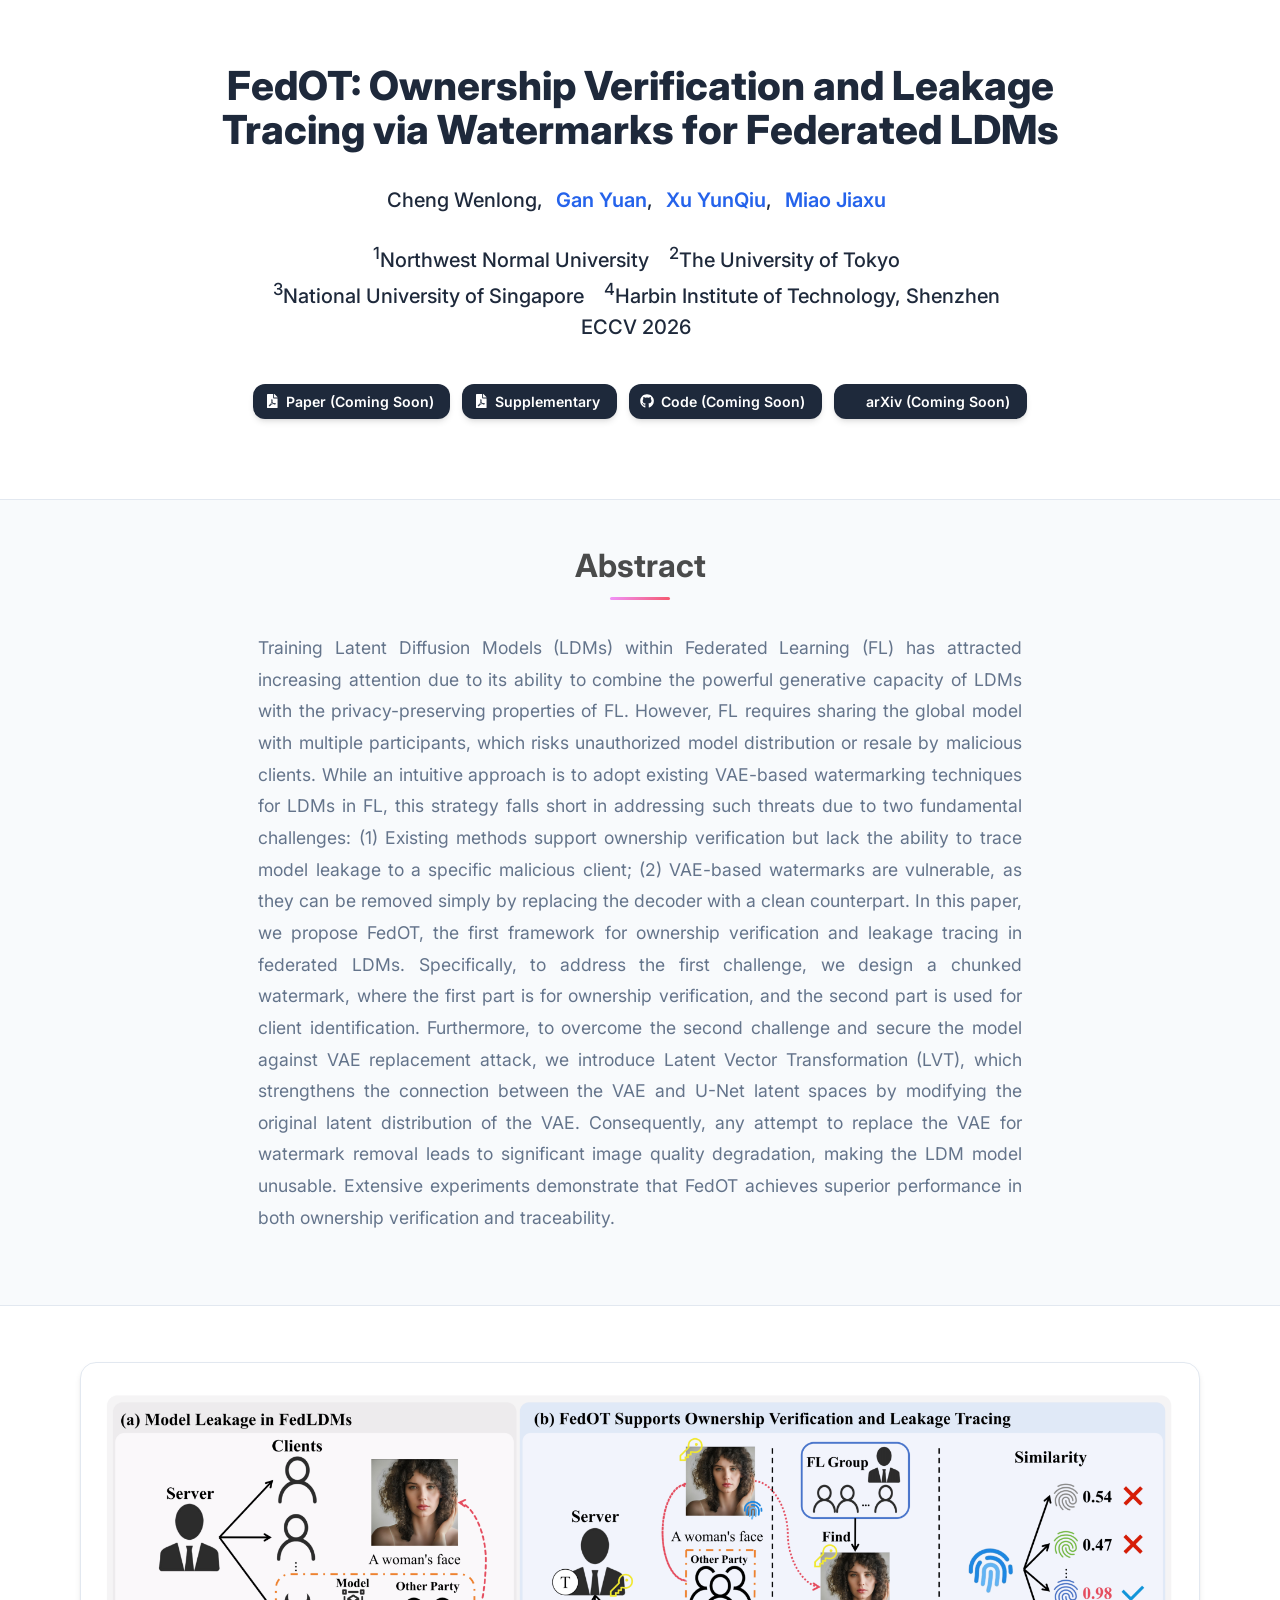
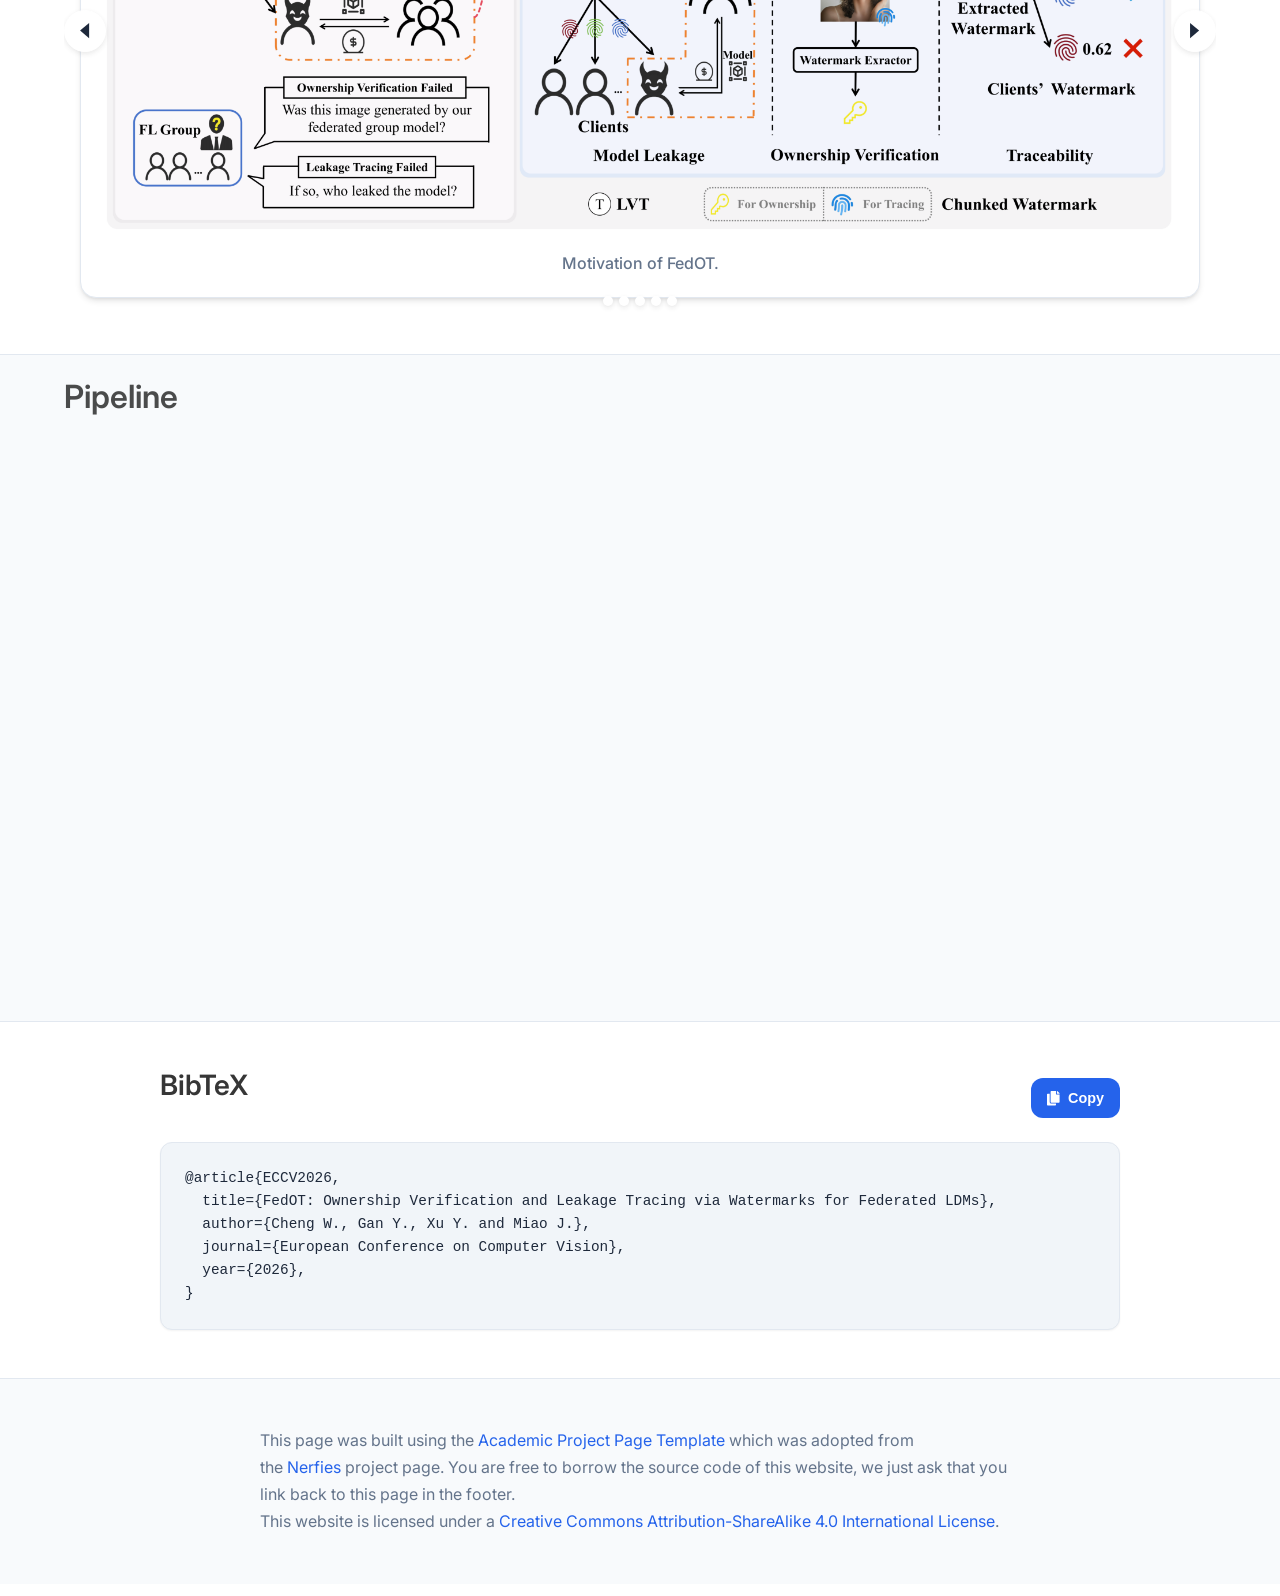
==== index.html @ 81926f3f "Initial commit: FedOT project page" ====
<!DOCTYPE html>
<html lang="en">
<head>
  <meta charset="utf-8">
  <meta name="viewport" content="width=device-width, initial-scale=1">
  
  <!-- Primary Meta Tags -->
  <!-- TODO: Replace with your paper title and author names -->
  <meta name="title" content="PAPER_TITLE - AUTHOR_NAMES">
  <!-- TODO: Write a compelling 150-160 character description of your research -->
  <meta name="description" content="BRIEF_DESCRIPTION_OF_YOUR_RESEARCH_CONTRIBUTION_AND_FINDINGS">
  <!-- TODO: Add 5-10 relevant keywords for your research area -->
  <meta name="keywords" content="KEYWORD1, KEYWORD2, KEYWORD3, machine learning, computer vision, AI">
  <!-- TODO: List all authors -->
  <meta name="author" content="FIRST_AUTHOR_NAME, SECOND_AUTHOR_NAME">
  <meta name="robots" content="index, follow">
  <meta name="language" content="English">
  
  <!-- Open Graph / Facebook -->
  <meta property="og:type" content="article">
  <!-- TODO: Replace with your institution or lab name -->
  <meta property="og:site_name" content="INSTITUTION_OR_LAB_NAME">
  <!-- TODO: Same as paper title above -->
  <meta property="og:title" content="PAPER_TITLE">
  <!-- TODO: Same as description above -->
  <meta property="og:description" content="BRIEF_DESCRIPTION_OF_YOUR_RESEARCH_CONTRIBUTION_AND_FINDINGS">
  <!-- TODO: Replace with your actual website URL -->
  <meta property="og:url" content="https://YOUR_DOMAIN.com/YOUR_PROJECT_PAGE">
  <!-- TODO: Create a 1200x630px preview image and update path -->
  <meta property="og:image" content="https://YOUR_DOMAIN.com/static/images/social_preview.png">
  <meta property="og:image:width" content="1200">
  <meta property="og:image:height" content="630">
  <meta property="og:image:alt" content="PAPER_TITLE - Research Preview">
  <meta property="article:published_time" content="2024-01-01T00:00:00.000Z">
  <meta property="article:author" content="FIRST_AUTHOR_NAME">
  <meta property="article:section" content="Research">
  <meta property="article:tag" content="KEYWORD1">
  <meta property="article:tag" content="KEYWORD2">

  <!-- Twitter -->
  <meta name="twitter:card" content="summary_large_image">
  <!-- TODO: Replace with your lab/institution Twitter handle -->
  <meta name="twitter:site" content="@YOUR_TWITTER_HANDLE">
  <!-- TODO: Replace with first author's Twitter handle -->
  <meta name="twitter:creator" content="@AUTHOR_TWITTER_HANDLE">
  <!-- TODO: Same as paper title above -->
  <meta name="twitter:title" content="PAPER_TITLE">
  <!-- TODO: Same as description above -->
  <meta name="twitter:description" content="BRIEF_DESCRIPTION_OF_YOUR_RESEARCH_CONTRIBUTION_AND_FINDINGS">
  <!-- TODO: Same as social preview image above -->
  <meta name="twitter:image" content="https://YOUR_DOMAIN.com/static/images/social_preview.png">
  <meta name="twitter:image:alt" content="PAPER_TITLE - Research Preview">

  <!-- Academic/Research Specific -->
  <meta name="citation_title" content="PAPER_TITLE">
  <meta name="citation_author" content="FIRST_AUTHOR_LAST, FIRST_AUTHOR_FIRST">
  <meta name="citation_author" content="SECOND_AUTHOR_LAST, SECOND_AUTHOR_FIRST">
  <meta name="citation_publication_date" content="2024">
  <meta name="citation_conference_title" content="CONFERENCE_NAME">
  <meta name="citation_pdf_url" content="https://YOUR_DOMAIN.com/static/pdfs/paper.pdf">
  
  <!-- Additional SEO -->
  <meta name="theme-color" content="#2563eb">
  <meta name="msapplication-TileColor" content="#2563eb">
  <meta name="apple-mobile-web-app-capable" content="yes">
  <meta name="apple-mobile-web-app-status-bar-style" content="default">
  
  <!-- Preconnect for performance -->
  <link rel="preconnect" href="https://fonts.googleapis.com">
  <link rel="preconnect" href="https://fonts.gstatic.com" crossorigin>
  <link rel="preconnect" href="https://ajax.googleapis.com">
  <link rel="preconnect" href="https://documentcloud.adobe.com">
  <link rel="preconnect" href="https://cdn.jsdelivr.net">


  <!-- TODO: Replace with your paper title and authors -->
  <title>PAPER_TITLE - AUTHOR_NAMES | Academic Research</title>
  
  <!-- Favicon and App Icons -->
  <link rel="icon" type="image/x-icon" href="static/images/favicon.ico">
  <link rel="apple-touch-icon" href="static/images/favicon.ico">
  
  <!-- Critical CSS - Load synchronously -->
  <link rel="stylesheet" href="static/css/bulma.min.css">
  <link rel="stylesheet" href="static/css/index.css">
  
  <!-- Non-critical CSS - Load asynchronously -->
  <link rel="preload" href="static/css/bulma-carousel.min.css" as="style" onload="this.onload=null;this.rel='stylesheet'">
  <link rel="preload" href="static/css/bulma-slider.min.css" as="style" onload="this.onload=null;this.rel='stylesheet'">
  <link rel="preload" href="static/css/fontawesome.all.min.css" as="style" onload="this.onload=null;this.rel='stylesheet'">
  <link rel="preload" href="https://cdn.jsdelivr.net/gh/jpswalsh/academicons@1/css/academicons.min.css" as="style" onload="this.onload=null;this.rel='stylesheet'">
  
  <!-- Fallback for browsers that don't support preload -->
  <noscript>
    <link rel="stylesheet" href="static/css/bulma-carousel.min.css">
    <link rel="stylesheet" href="static/css/bulma-slider.min.css">
    <link rel="stylesheet" href="static/css/fontawesome.all.min.css">
    <link rel="stylesheet" href="https://cdn.jsdelivr.net/gh/jpswalsh/academicons@1/css/academicons.min.css">
  </noscript>
  
  <!-- Fonts - Optimized loading -->
  <link href="https://fonts.googleapis.com/css2?family=Inter:wght@400;500;600;700;800&display=swap" rel="stylesheet">
  
  <!-- Defer non-critical JavaScript -->
  <script defer src="https://ajax.googleapis.com/ajax/libs/jquery/3.5.1/jquery.min.js"></script>
  <script defer src="https://documentcloud.adobe.com/view-sdk/main.js"></script>
  <script defer src="static/js/fontawesome.all.min.js"></script>
  <script defer src="static/js/bulma-carousel.min.js"></script>
  <script defer src="static/js/bulma-slider.min.js"></script>
  <script defer src="static/js/index.js"></script>
  
  <!-- Structured Data for Academic Papers -->
  <script type="application/ld+json">
  {
    "@context": "https://schema.org",
    "@type": "ScholarlyArticle",
    "headline": "PAPER_TITLE",
    "description": "BRIEF_DESCRIPTION_OF_YOUR_RESEARCH_CONTRIBUTION_AND_FINDINGS",
    "author": [
      {
        "@type": "Person",
        "name": "FIRST_AUTHOR_NAME",
        "affiliation": {
          "@type": "Organization",
          "name": "INSTITUTION_NAME"
        }
      },
      {
        "@type": "Person",
        "name": "SECOND_AUTHOR_NAME",
        "affiliation": {
          "@type": "Organization",
          "name": "INSTITUTION_NAME"
        }
      }
    ],
    "datePublished": "2024-01-01",
    "publisher": {
      "@type": "Organization",
      "name": "CONFERENCE_OR_JOURNAL_NAME"
    },
    "url": "https://YOUR_DOMAIN.com/YOUR_PROJECT_PAGE",
    "image": "https://YOUR_DOMAIN.com/static/images/social_preview.png",
    "keywords": ["KEYWORD1", "KEYWORD2", "KEYWORD3", "machine learning", "computer vision"],
    "abstract": "FULL_ABSTRACT_TEXT_HERE",
    "citation": "BIBTEX_CITATION_HERE",
    "isAccessibleForFree": true,
    "license": "https://creativecommons.org/licenses/by/4.0/",
    "mainEntity": {
      "@type": "WebPage",
      "@id": "https://YOUR_DOMAIN.com/YOUR_PROJECT_PAGE"
    },
    "about": [
      {
        "@type": "Thing",
        "name": "RESEARCH_AREA_1"
      },
      {
        "@type": "Thing", 
        "name": "RESEARCH_AREA_2"
      }
    ]
  }
  </script>
  
  <!-- Website/Organization Structured Data -->
  <script type="application/ld+json">
  {
    "@context": "https://schema.org",
    "@type": "Organization",
    "name": "INSTITUTION_OR_LAB_NAME",
    "url": "https://YOUR_INSTITUTION_WEBSITE.com",
    "logo": "https://YOUR_DOMAIN.com/static/images/favicon.ico",
    "sameAs": [
      "https://twitter.com/YOUR_TWITTER_HANDLE",
      "https://github.com/YOUR_GITHUB_USERNAME"
    ]
  }
  </script>
</head>
<body>


  <!-- Scroll to Top Button -->
  <button class="scroll-to-top" onclick="scrollToTop()" title="Scroll to top" aria-label="Scroll to top">
    <i class="fas fa-chevron-up"></i>
  </button>

  <main id="main-content">
  <section class="hero">
    <div class="hero-body">
      <div class="container is-max-desktop">
        <div class="columns is-centered">
          <div class="column has-text-centered">
            <!-- TODO: Replace with your paper title -->
            <h1 class="title is-2 publication-title">FedOT: Ownership Verification and Leakage Tracing via Watermarks for Federated LDMs</h1>
            <div class="is-size-5 publication-authors">
              <!-- TODO: Replace with your paper authors and their personal links -->
              <span class="author-block">
               Cheng Wenlong,</span>
               <span class="author-block">
                 <a href="https://scholar.google.com/citations?user=e6tKXQEAAAAJ&hl=en&oi=ao" target="_blank">Gan Yuan</a>,</span>
                 <span class="author-block">
                   <a href="https://scholar.google.com/citations?user=SdJX4nAAAAAJ&hl=zh-CN" target="_blank">Xu YunQiu</a>,</span>
                   <span class="author-block">
                     <a href="https://scholar.google.com/citations?user=kQ-FWd8AAAAJ&hl=en&oi=ao" target="_blank">Miao Jiaxu</a>
                   </span>
                 </div>

                  <div class="is-size-5 publication-authors">
                    <span class="author-block">
                      <sup>1</sup>Northwest Normal University &nbsp;&nbsp;
                      <sup>2</sup>The University of Tokyo<br>
                      <sup>3</sup>National University of Singapore &nbsp;&nbsp;
                      <sup>4</sup>Harbin Institute of Technology, Shenzhen
                    </span>
                    <br>
                    <span class="author-block">ECCV 2026</span>
                  </div>

                  <div class="column has-text-centered">
                    <div class="publication-links">
                         <!-- TODO: Update with your arXiv paper ID -->
                      <span class="link-block">
                        <a href="https://arxiv.org/pdf/<ARXIV PAPER ID>.pdf" target="_blank"
                        class="external-link button is-normal is-rounded is-dark">
                        <span class="icon">
                          <i class="fas fa-file-pdf"></i>
                        </span>
                        <span>Paper (Coming Soon)</span>
                      </a>
                    </span>

                    <!-- TODO: Add your supplementary material PDF or remove this section -->
                    <span class="link-block">
                      <a href="static/pdfs/supplementary_material.pdf" target="_blank"
                      class="external-link button is-normal is-rounded is-dark">
                      <span class="icon">
                        <i class="fas fa-file-pdf"></i>
                      </span>
                      <span>Supplementary</span>
                    </a>
                  </span>

                  <!-- TODO: Replace with your GitHub repository URL -->
                  <span class="link-block">
                    <a href="https://github.com/YOUR REPO HERE" target="_blank"
                    class="external-link button is-normal is-rounded is-dark">
                    <span class="icon">
                      <i class="fab fa-github"></i>
                    </span>
                    <span>Code (Coming Soon)</span>
                  </a>
                </span>

                <!-- TODO: Update with your arXiv paper ID -->
                <span class="link-block">
                  <a href="https://arxiv.org/abs/<ARXIV PAPER ID>" target="_blank"
                  class="external-link button is-normal is-rounded is-dark">
                  <span class="icon">
                    <i class="ai ai-arxiv"></i>
                  </span>
                  <span>arXiv (Coming Soon)</span>
                </a>
              </span>
            </div>
          </div>
        </div>
      </div>
    </div>
  </div>
</section>


<!-- Paper abstract -->
<section class="section hero is-light">
  <div class="container is-max-desktop">
    <div class="columns is-centered has-text-centered">
      <div class="column is-four-fifths">
        <h2 class="title is-3">Abstract</h2>
        <div class="content has-text-justified">
          <!-- TODO: Replace with your paper abstract -->
          <p>
           Training Latent Diffusion Models (LDMs) within Federated Learning (FL) has attracted increasing attention due to its ability to combine the powerful generative capacity of LDMs with the privacy-preserving properties of FL. However, FL requires sharing the global model with multiple participants, which risks unauthorized model distribution or resale by malicious clients. While an intuitive approach is to adopt existing VAE-based watermarking techniques for LDMs in FL, this strategy falls short in addressing such threats due to two fundamental challenges: (1) Existing methods support ownership verification but lack the ability to trace model leakage to a specific malicious client; (2) VAE-based watermarks are vulnerable, as they can be removed simply by replacing the decoder with a clean counterpart. In this paper, we propose FedOT, the first framework for ownership verification and leakage tracing in federated LDMs. Specifically, to address the first challenge, we design a chunked watermark, where the first part is for ownership verification, and the second part is used for client identification. Furthermore, to overcome the second challenge and secure the model against VAE replacement attack, we introduce Latent Vector Transformation (LVT), which strengthens the connection between the VAE and U-Net latent spaces by modifying the original latent distribution of the VAE. Consequently, any attempt to replace the VAE for watermark removal leads to significant image quality degradation, making the LDM model unusable. Extensive experiments demonstrate that FedOT achieves superior performance in both ownership verification and traceability.
          </p>
        </div>
      </div>
    </div>
  </div>
</section>
<!-- End paper abstract -->


<!-- Image carousel -->
<section class="hero is-small">
  <div class="hero-body">
    <div class="container">
      <div id="results-carousel" class="carousel results-carousel">
       <div class="item">
        <!-- TODO: Replace with your research result images -->
        <img src="static/images/carousel1.png" alt="First research result visualization" loading="lazy"/>
        <!-- TODO: Replace with description of this result -->
        <h2 class="subtitle has-text-centered">
          Motivation of FedOT.
        </h2>
      </div>
      <div class="item">
        <!-- Your image here -->
        <img src="static/images/carousel2.png" alt="Second research result visualization" loading="lazy"/>
        <h2 class="subtitle has-text-centered">
          VAE reconstruction results after training the encoder with different LVT.
        </h2>
      </div>
      <div class="item">
        <!-- Your image here -->
        <img src="static/images/carousel3.png" alt="Third research result visualization" loading="lazy"/>
        <h2 class="subtitle has-text-centered">
         The results after VAE replacement attacks.
       </h2>
     </div>
     <div class="item">
      <!-- Your image here -->
      <img src="static/images/carousel4.png" alt="Fourth research result visualization" loading="lazy"/>
      <h2 class="subtitle has-text-centered">
        More results.
      </h2>
    </div>
    <div class="item">
      <!-- Your image here -->
      <img src="static/images/carousel5.png" alt="Fourth research result visualization" loading="lazy"/>
      <h2 class="subtitle has-text-centered">
        More results.
      </h2>
    </div>
  </div>
</div>
</div>
</section>
<!-- End image carousel -->

<!-- Paper poster -->
<section class="hero is-small is-light">
  <div class="hero-body">
    <div class="container">
      <h2 class="title">Pipeline</h2>

      <!-- TODO: Replace with your poster PDF -->
      <iframe  src="static/pdfs/fig2.pdf" width="100%" height="550">
          </iframe>
        
      </div>
    </div>
  </section>
<!--End paper poster -->



<!--BibTex citation -->
  <section class="section" id="BibTeX">
    <div class="container is-max-desktop content">
      <div class="bibtex-header">
        <h2 class="title">BibTeX</h2>
        <button class="copy-bibtex-btn" onclick="copyBibTeX()" title="Copy BibTeX to clipboard">
          <i class="fas fa-copy"></i>
          <span class="copy-text">Copy</span>
        </button>
      </div>
      <pre id="bibtex-code"><code>@article{ECCV2026,
  title={FedOT: Ownership Verification and Leakage Tracing via Watermarks for Federated LDMs},
  author={Cheng W., Gan Y., Xu Y. and Miao J.},
  journal={European Conference on Computer Vision},
  year={2026},
}</code></pre>
    </div>
</section>
<!--End BibTex citation -->


  <footer class="footer">
  <div class="container">
    <div class="columns is-centered">
      <div class="column is-8">
        <div class="content">

          <p>
            This page was built using the <a href="https://github.com/eliahuhorwitz/Academic-project-page-template" target="_blank">Academic Project Page Template</a> which was adopted from the <a href="https://nerfies.github.io" target="_blank">Nerfies</a> project page.
            You are free to borrow the source code of this website, we just ask that you link back to this page in the footer. <br> This website is licensed under a <a rel="license"  href="http://creativecommons.org/licenses/by-sa/4.0/" target="_blank">Creative
            Commons Attribution-ShareAlike 4.0 International License</a>.
          </p>

        </div>
      </div>
    </div>
  </div>
</footer>

<!-- Statcounter tracking code -->
  
<!-- You can add a tracker to track page visits by creating an account at statcounter.com -->

    <!-- End of Statcounter Code -->

  </body>
  </html>
---- static/css/index.css ----
/* Modern CSS Variables for consistent theming */
:root {
  --primary-color: #2563eb;
  --primary-hover: #1d4ed8;
  --secondary-color: #64748b;
  --accent-color: #0ea5e9;
  --text-primary: #1e293b;
  --text-secondary: #64748b;
  --text-light: #94a3b8;
  --background-primary: #ffffff;
  --background-secondary: #f8fafc;
  --background-accent: #f1f5f9;
  --border-color: #e2e8f0;
  --shadow-sm: 0 1px 2px 0 rgb(0 0 0 / 0.05);
  --shadow-md: 0 4px 6px -1px rgb(0 0 0 / 0.1), 0 2px 4px -2px rgb(0 0 0 / 0.1);
  --shadow-lg: 0 10px 15px -3px rgb(0 0 0 / 0.1), 0 4px 6px -4px rgb(0 0 0 / 0.1);
  --shadow-xl: 0 20px 25px -5px rgb(0 0 0 / 0.1), 0 8px 10px -6px rgb(0 0 0 / 0.1);
  --gradient-primary: linear-gradient(135deg, #667eea 0%, #764ba2 100%);
  --gradient-accent: linear-gradient(135deg, #f093fb 0%, #f5576c 100%);
  --gradient-subtle: linear-gradient(135deg, #ffecd2 0%, #fcb69f 100%);
  --border-radius: 12px;
  --border-radius-lg: 16px;
  --transition: all 0.3s cubic-bezier(0.4, 0, 0.2, 1);
}

/* Smooth scrolling for better UX */
html {
  scroll-behavior: smooth;
}

body {
  font-family: 'Inter', 'Segoe UI', -apple-system, BlinkMacSystemFont, sans-serif;
  color: var(--text-primary);
  line-height: 1.6;
  font-size: 16px;
  background-color: var(--background-primary);
  -webkit-font-smoothing: antialiased;
  -moz-osx-font-smoothing: grayscale;
}


/* Modern Button Styles */
.button {
  border-radius: var(--border-radius) !important;
  font-weight: 600 !important;
  transition: var(--transition) !important;
  border: 2px solid transparent !important;
  position: relative;
  overflow: hidden;
}

.button.is-dark {
  background: var(--text-primary) !important;
  border: none !important;
  color: white !important;
  box-shadow: var(--shadow-md);
}

.button.is-dark:hover {
  transform: translateY(-2px);
  box-shadow: var(--shadow-lg);
  background: var(--primary-color) !important;
}

.button.is-dark:active {
  transform: translateY(0);
  box-shadow: var(--shadow-md);
}

.footer .icon-link {
    font-size: 25px;
    color: var(--text-secondary);
    transition: var(--transition);
}

.footer .icon-link:hover {
    color: var(--primary-color);
    transform: translateY(-2px);
}

.link-block a {
    margin: 8px 4px;
}

.dnerf {
  font-variant: small-caps;
}


/* Hero Section Modernization */
.hero {
  position: relative;
  overflow: hidden;
}

.hero.is-light {
  background: var(--background-secondary);
  border-top: 1px solid var(--border-color);
  border-bottom: 1px solid var(--border-color);
}

.hero-body {
  padding: 4rem 1.5rem;
}

.teaser .hero-body {
  padding-top: 2rem;
  padding-bottom: 4rem;
}

.teaser {
  font-family: 'Inter', sans-serif;
}


/* Publication Content Styling */
.publication-title {
    font-family: 'Inter', sans-serif !important;
    font-weight: 800 !important;
    color: var(--text-primary) !important;
    margin-bottom: 2rem !important;
    line-height: 1.1 !important;
}

.publication-banner {
  max-height: 70vh;
  border-radius: var(--border-radius-lg);
  overflow: hidden;
  box-shadow: var(--shadow-xl);
  margin: 2rem 0;
}

.publication-banner video {
  position: relative;
  left: auto;
  top: auto;
  transform: none;
  object-fit: cover;
  width: 100%;
  height: 100%;
  border-radius: var(--border-radius-lg);
}

.publication-header .hero-body {
  padding: 6rem 1.5rem 4rem;
}

.publication-authors {
    font-family: 'Inter', sans-serif !important;
    font-weight: 500;
    margin-bottom: 1.5rem;
}

.publication-venue {
    color: var(--text-secondary);
    width: fit-content;
    font-weight: 600;
    background: var(--background-accent);
    padding: 0.5rem 1rem;
    border-radius: var(--border-radius);
    margin-top: 1rem;
    display: inline-block;
}

.publication-awards {
    color: #ef4444;
    width: fit-content;
    font-weight: 700;
    background: linear-gradient(135deg, #fef2f2, #fee2e2);
    padding: 0.5rem 1rem;
    border-radius: var(--border-radius);
    border-left: 4px solid #ef4444;
    margin-top: 1rem;
}

.publication-authors a {
   color: var(--primary-color) !important;
   text-decoration: none;
   font-weight: 600;
   transition: var(--transition);
   position: relative;
}

.publication-authors a::after {
    content: '';
    position: absolute;
    width: 0;
    height: 2px;
    bottom: -2px;
    left: 0;
    background: var(--gradient-accent);
    transition: var(--transition);
}

.publication-authors a:hover::after {
    width: 100%;
}

.publication-authors a:hover {
    color: var(--primary-hover) !important;
}

.author-block {
  display: inline-block;
  margin-right: 0.5rem;
}

.publication-banner img {
  border-radius: var(--border-radius-lg);
  box-shadow: var(--shadow-lg);
  transition: var(--transition);
}

.publication-banner img:hover {
  transform: scale(1.02);
  box-shadow: var(--shadow-xl);
}

/* Modern Video and Carousel Styling */
.publication-video {
    position: relative;
    width: 100%;
    height: 0;
    padding-bottom: 56.25%;
    overflow: hidden;
    border-radius: var(--border-radius-lg) !important;
    box-shadow: var(--shadow-xl);
    transition: var(--transition);
}

.publication-video:hover {
    transform: translateY(-4px);
    box-shadow: var(--shadow-xl);
}

.publication-video iframe {
    position: absolute;
    top: 0;
    left: 0;
    width: 100%;
    height: 100%;
    border-radius: var(--border-radius-lg);
}

.publication-body img {
  border-radius: var(--border-radius);
  box-shadow: var(--shadow-md);
  transition: var(--transition);
}

.publication-body img:hover {
  transform: translateY(-2px);
  box-shadow: var(--shadow-lg);
}

.results-carousel {
  overflow: hidden;
  padding: 1rem 0;
}

.results-carousel .item {
  margin: 1rem;
  overflow: hidden;
  padding: 1.5rem;
  font-size: 0;
  background: var(--background-primary);
  border-radius: var(--border-radius-lg);
  box-shadow: var(--shadow-md);
  transition: var(--transition);
  border: 1px solid var(--border-color);
}

.results-carousel .item:hover {
  transform: translateY(-4px);
  box-shadow: var(--shadow-lg);
}

.results-carousel .item img,
.results-carousel video {
  margin: 0;
  border-radius: var(--border-radius);
  width: 100%;
  height: auto;
}

.results-carousel .subtitle {
  font-size: 1rem !important;
  color: var(--text-secondary);
  margin-top: 1rem;
  font-weight: 500;
}

/* Pagination and Misc Improvements */
.slider-pagination .slider-page {
  background: var(--primary-color);
  border-radius: 50%;
  transition: var(--transition);
}

.slider-pagination .slider-page.is-active {
  background: var(--primary-hover);
  transform: scale(1.2);
}

.eql-cntrb { 
  font-size: 0.875rem;
  color: var(--text-light);
  font-style: italic;
}

/* Section Titles */
.title.is-3 {
  font-family: 'Inter', sans-serif !important;
  font-weight: 700 !important;
  color: var(--text-primary);
  margin-bottom: 2rem !important;
  position: relative;
  padding-bottom: 1rem;
}

.title.is-3::after {
  content: '';
  position: absolute;
  bottom: 0;
  left: 50%;
  transform: translateX(-50%);
  width: 60px;
  height: 3px;
  background: var(--gradient-accent);
  border-radius: 2px;
}

/* Content Improvements */
.content.has-text-justified {
  font-size: 1.1rem;
  line-height: 1.8;
  color: var(--text-secondary);
}

.content.has-text-justified p {
  margin-bottom: 1.5rem;
}

/* Footer Improvements */
.footer {
  background: var(--background-secondary);
  border-top: 1px solid var(--border-color);
  padding: 3rem 1.5rem;
}

.footer .content {
  color: var(--text-secondary);
  line-height: 1.7;
}

.footer a {
  color: var(--primary-color);
  text-decoration: none;
  transition: var(--transition);
}

.footer a:hover {
  color: var(--primary-hover);
  text-decoration: underline;
}

/* BibTeX Styling */
pre {
  background: var(--background-accent) !important;
  border: 1px solid var(--border-color) !important;
  border-radius: var(--border-radius) !important;
  padding: 1.5rem !important;
  font-size: 0.9rem !important;
  overflow-x: auto;
  box-shadow: var(--shadow-sm);
}

code {
  background: var(--background-accent) !important;
  color: var(--text-primary) !important;
  font-family: 'SF Mono', 'Monaco', 'Cascadia Code', 'Roboto Mono', monospace !important;
}

/* BibTeX Section Improvements */
.bibtex-header {
  display: flex;
  justify-content: space-between;
  align-items: center;
  margin-bottom: 1rem;
}

.copy-bibtex-btn {
  background: var(--primary-color);
  color: white;
  border: none;
  border-radius: var(--border-radius);
  padding: 0.75rem 1rem;
  font-size: 0.9rem;
  font-weight: 600;
  cursor: pointer;
  transition: var(--transition);
  display: inline-flex;
  align-items: center;
  gap: 0.5rem;
}

.copy-bibtex-btn:hover {
  background: var(--primary-hover);
  transform: translateY(-2px);
  box-shadow: var(--shadow-md);
}

.copy-bibtex-btn.copied {
  background: #10b981;
}

.copy-bibtex-btn.copied .copy-text::after {
  content: "ied!";
}

/* Scroll to Top Button */
.scroll-to-top {
  position: fixed;
  bottom: 2rem;
  right: 2rem;
  width: 50px;
  height: 50px;
  background: var(--primary-color);
  color: white;
  border: none;
  border-radius: 50%;
  cursor: pointer;
  opacity: 0;
  visibility: hidden;
  transition: var(--transition);
  z-index: 999;
  display: flex;
  align-items: center;
  justify-content: center;
  font-size: 1.2rem;
  box-shadow: var(--shadow-lg);
}

.scroll-to-top:hover {
  background: var(--primary-hover);
  transform: translateY(-3px);
  box-shadow: var(--shadow-xl);
}

.scroll-to-top.visible {
  opacity: 1;
  visibility: visible;
}


/* More Works Dropdown */
.more-works-container {
  position: fixed;
  top: 2rem;
  right: 2rem;
  z-index: 1000;
}

.more-works-btn {
  background: var(--background-primary);
  color: var(--text-primary);
  border: 2px solid var(--border-color);
  border-radius: var(--border-radius-lg);
  padding: 0.75rem 1.25rem;
  font-weight: 600;
  font-size: 0.9rem;
  box-shadow: var(--shadow-md);
  transition: var(--transition);
  cursor: pointer;
  text-decoration: none;
  display: inline-flex;
  align-items: center;
  gap: 0.5rem;
  font-family: 'Inter', sans-serif;
}

.more-works-btn:hover {
  transform: translateY(-2px);
  box-shadow: var(--shadow-lg);
  background: var(--background-secondary);
  border-color: var(--primary-color);
}

.more-works-btn .dropdown-arrow {
  transition: var(--transition);
  font-size: 0.8rem;
}

.more-works-btn.active .dropdown-arrow {
  transform: rotate(180deg);
}

.more-works-dropdown {
  position: absolute;
  top: calc(100% + 0.5rem);
  right: 0;
  width: 400px;
  max-width: 90vw;
  background: var(--background-primary);
  border: 1px solid var(--border-color);
  border-radius: var(--border-radius-lg);
  box-shadow: var(--shadow-xl);
  opacity: 0;
  visibility: hidden;
  transform: translateY(-10px);
  transition: var(--transition);
  max-height: 70vh;
  overflow-y: auto;
}

.more-works-dropdown.show {
  opacity: 1;
  visibility: visible;
  transform: translateY(0);
}

.dropdown-header {
  display: flex;
  justify-content: space-between;
  align-items: center;
  padding: 1.5rem 1.5rem 1rem;
  border-bottom: 1px solid var(--border-color);
}

.dropdown-header h4 {
  margin: 0;
  font-size: 1.1rem;
  font-weight: 700;
  color: var(--text-primary);
}

.close-btn {
  background: none;
  border: none;
  color: var(--text-secondary);
  cursor: pointer;
  padding: 0.5rem;
  border-radius: var(--border-radius);
  transition: var(--transition);
}

.close-btn:hover {
  background: var(--background-accent);
  color: var(--text-primary);
}

.works-list {
  padding: 1rem;
}

.work-item {
  display: flex;
  align-items: flex-start;
  justify-content: space-between;
  padding: 1rem;
  border-radius: var(--border-radius);
  text-decoration: none;
  color: inherit;
  transition: var(--transition);
  margin-bottom: 0.5rem;
}

.work-item:hover {
  background: var(--background-accent);
  transform: translateX(4px);
}

.work-info h5 {
  margin: 0 0 0.5rem 0;
  font-size: 1rem;
  font-weight: 500;
  color: var(--text-primary);
}

.work-info p {
  margin: 0 0 0.5rem 0;
  font-size: 0.9rem;
  color: var(--text-secondary);
  line-height: 1.4;
}

.work-venue {
  font-size: 0.8rem;
  color: var(--text-light);
  font-style: italic;
}

.work-item .fas {
  color: var(--text-light);
  font-size: 0.9rem;
  margin-top: 0.2rem;
  flex-shrink: 0;
}


/* Mobile Responsive Improvements */
@media screen and (max-width: 768px) {
  .hero-body {
    padding: 2rem 1rem;
  }
  
  .publication-header .hero-body {
    padding: 3rem 1rem 2rem;
  }
  
  .publication-title {
    font-size: 2.5rem !important;
    line-height: 1.2 !important;
    margin-bottom: 1.5rem !important;
  }
  
  .publication-authors {
    font-size: 1rem !important;
  }
  
  .button {
    margin: 0.25rem !important;
    font-size: 0.875rem !important;
    padding: 0.75rem 1rem !important;
  }
  
  .more-works-container {
    bottom: 2rem;
    right: 1rem;
    top: auto;
  }
  
  .more-works-btn {
    padding: 0.6rem 1rem;
    font-size: 0.8rem;
  }
  
  .more-works-dropdown {
    width: calc(100vw - 2rem);
    right: -1rem;
    bottom: calc(100% + 0.5rem);
    top: auto;
  }
  
  .results-carousel .item {
    margin: 0.5rem;
    padding: 1rem;
  }
  
  .teaser .hero-body {
    padding: 1rem;
  }
  
  .content.has-text-justified {
    font-size: 1rem;
  }
}

@media screen and (max-width: 480px) {
  .publication-title {
    font-size: 2rem !important;
  }
  
  .hero-body {
    padding: 1.5rem 0.75rem;
  }
  
  .more-works-container {
    position: fixed;
    bottom: 2rem;
    right: 1rem;
    z-index: 1000;
  }
  
  .more-works-btn {
    padding: 0.5rem 0.75rem;
    font-size: 0.75rem;
  }
  
  .more-works-dropdown {
    position: absolute;
    bottom: calc(100% + 0.5rem);
    right: 0;
    width: calc(100vw - 2rem);
    max-width: 90vw;
  }
  
  .link-block {
    display: block;
    margin-bottom: 0.5rem;
  }
  
  .button {
    width: 100%;
    justify-content: center;
  }
}

/* Tablet Responsive */
@media screen and (min-width: 769px) and (max-width: 1024px) {
  .hero-body {
    padding: 3rem 2rem;
  }
  
  .publication-header .hero-body {
    padding: 4rem 2rem 3rem;
  }
}

/* Animation for page load */
@keyframes fadeInUp {
  from {
    opacity: 0;
    transform: translateY(30px);
  }
  to {
    opacity: 1;
    transform: translateY(0);
  }
}

.hero, .section {
  animation: fadeInUp 0.6s ease-out;
}

/* Improved focus states for accessibility */
.button:focus,
.related-works-btn:focus,
a:focus {
  outline: 2px solid var(--primary-color);
  outline-offset: 2px;
}


/* Print styles */
@media print {
  .more-works-container {
    display: none;
  }
  
  .hero, .section {
    animation: none;
  }
  
  .button {
    background: transparent !important;
    color: var(--text-primary) !important;
    box-shadow: none !important;
  }
}

.results-carousel .item img {
  width: 100%;
  height: 450px;
  object-fit: contain;
  display: block;
  margin: 0 auto;
}

.results-carousel .item {
  display: flex;
  flex-direction: column;
  justify-content: center;
  align-items: center;
  min-height: 450px;
}
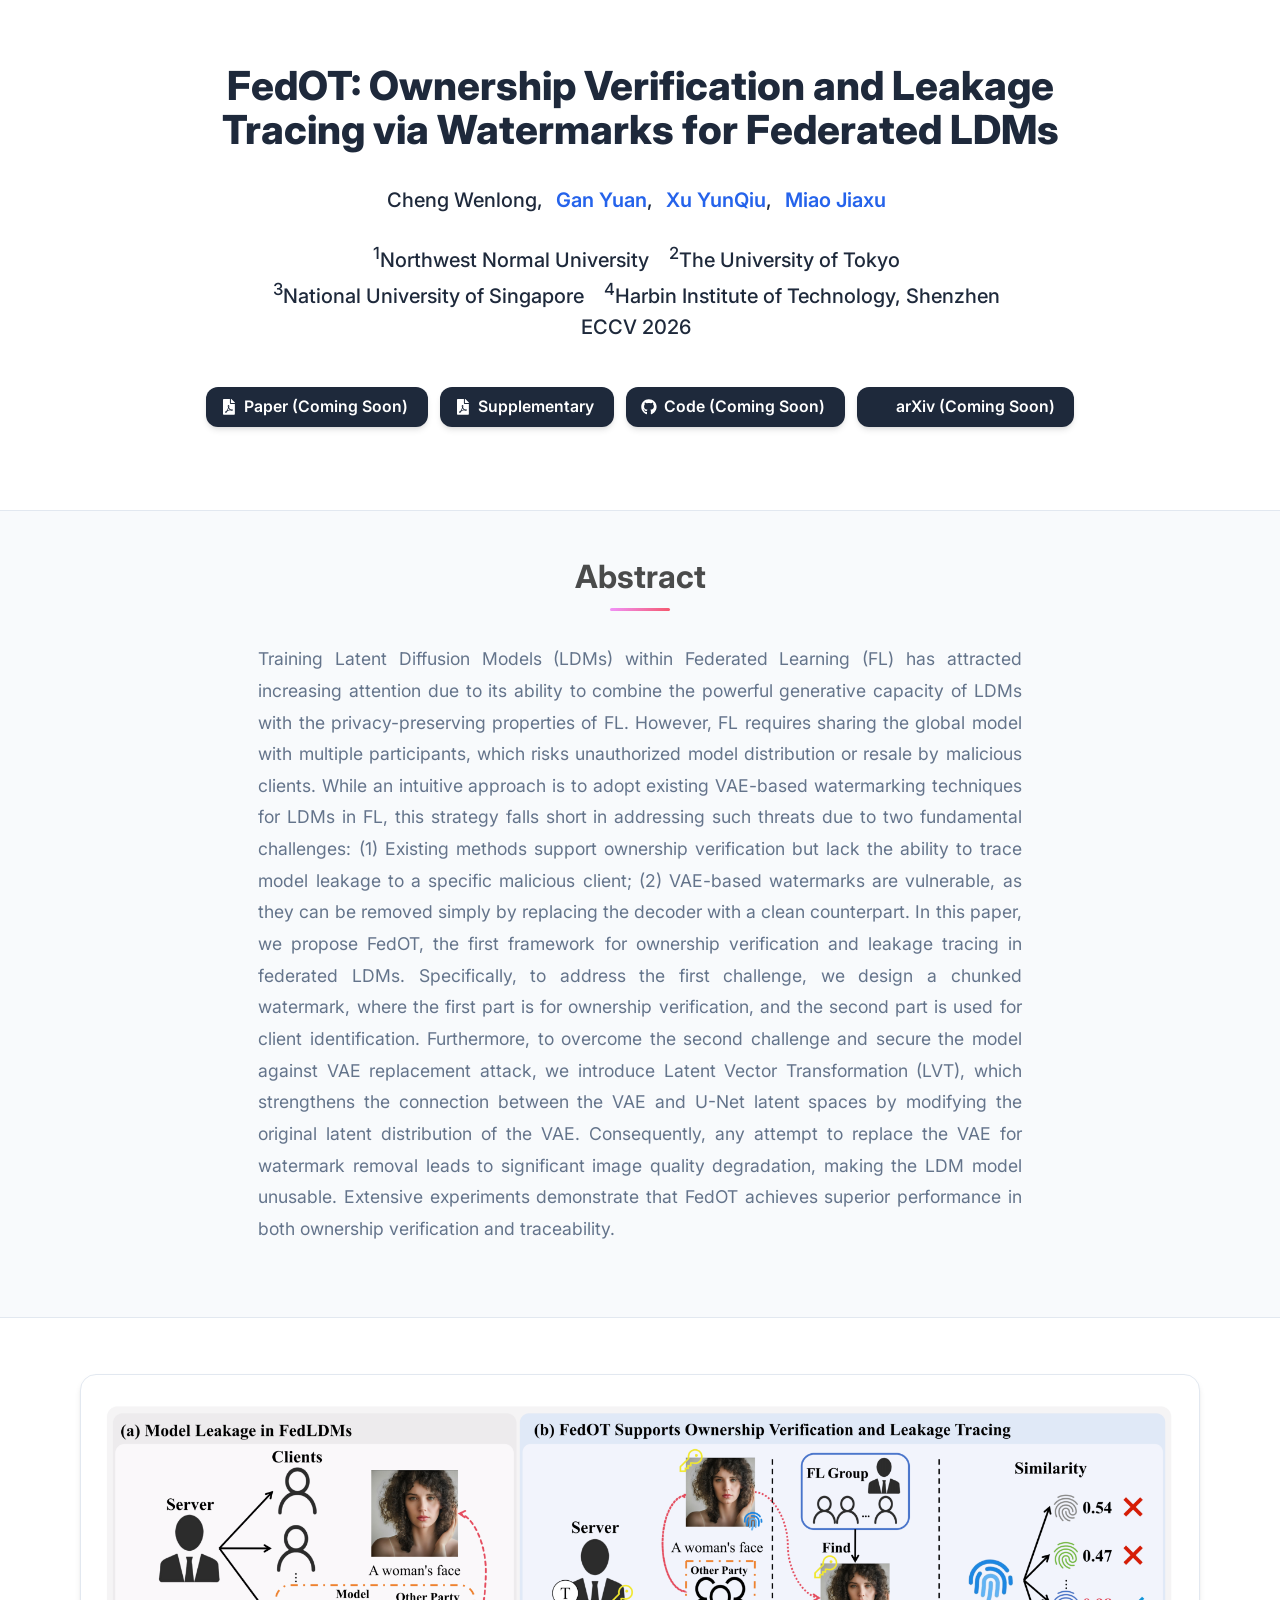
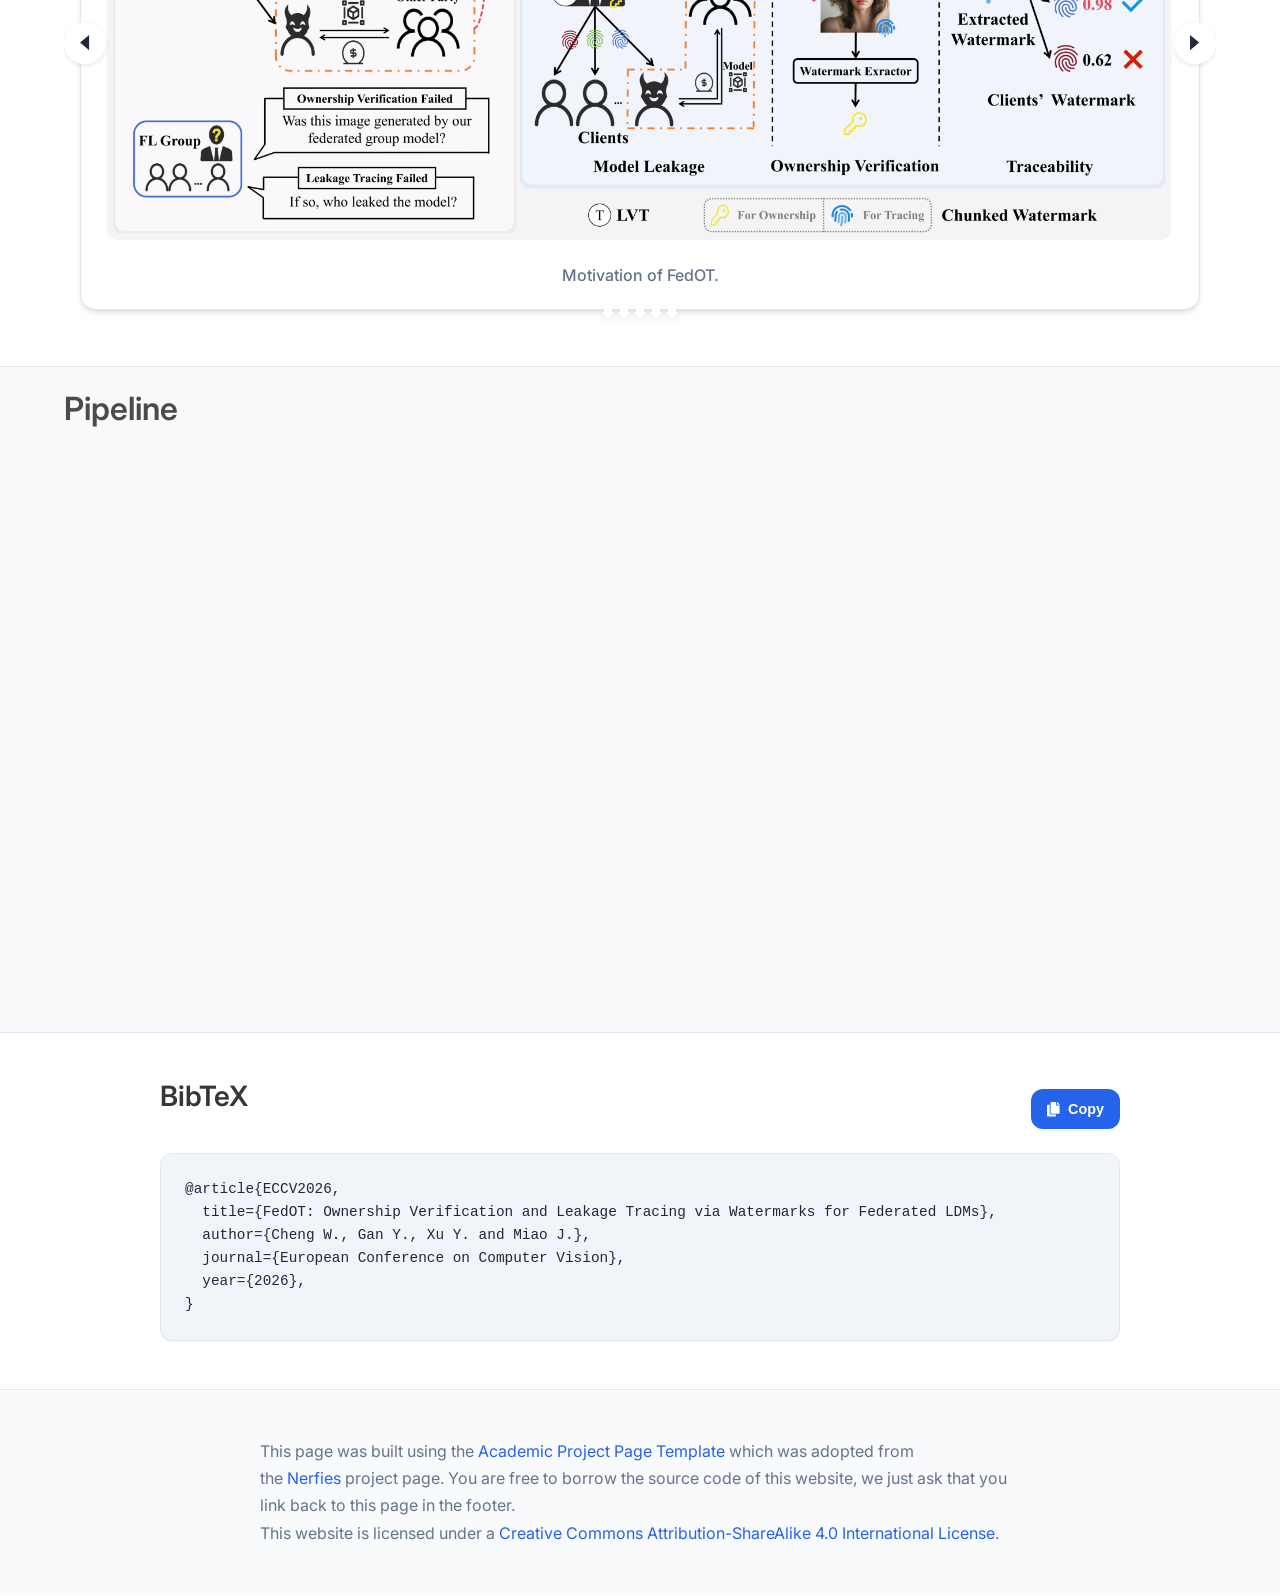
==== commit 7c56221e: "Update index.html" ====
--- a/index.html
+++ b/index.html
@@ -77,8 +77,8 @@
   <title>PAPER_TITLE - AUTHOR_NAMES | Academic Research</title>
   
   <!-- Favicon and App Icons -->
-  <link rel="icon" type="image/x-icon" href="static/images/favicon.ico">
-  <link rel="apple-touch-icon" href="static/images/favicon.ico">
+  <!-- <link rel="icon" type="image/x-icon" href="static/images/favicon.ico">
+  <link rel="apple-touch-icon" href="static/images/favicon.ico"> -->
   
   <!-- Critical CSS - Load synchronously -->
   <link rel="stylesheet" href="static/css/bulma.min.css">
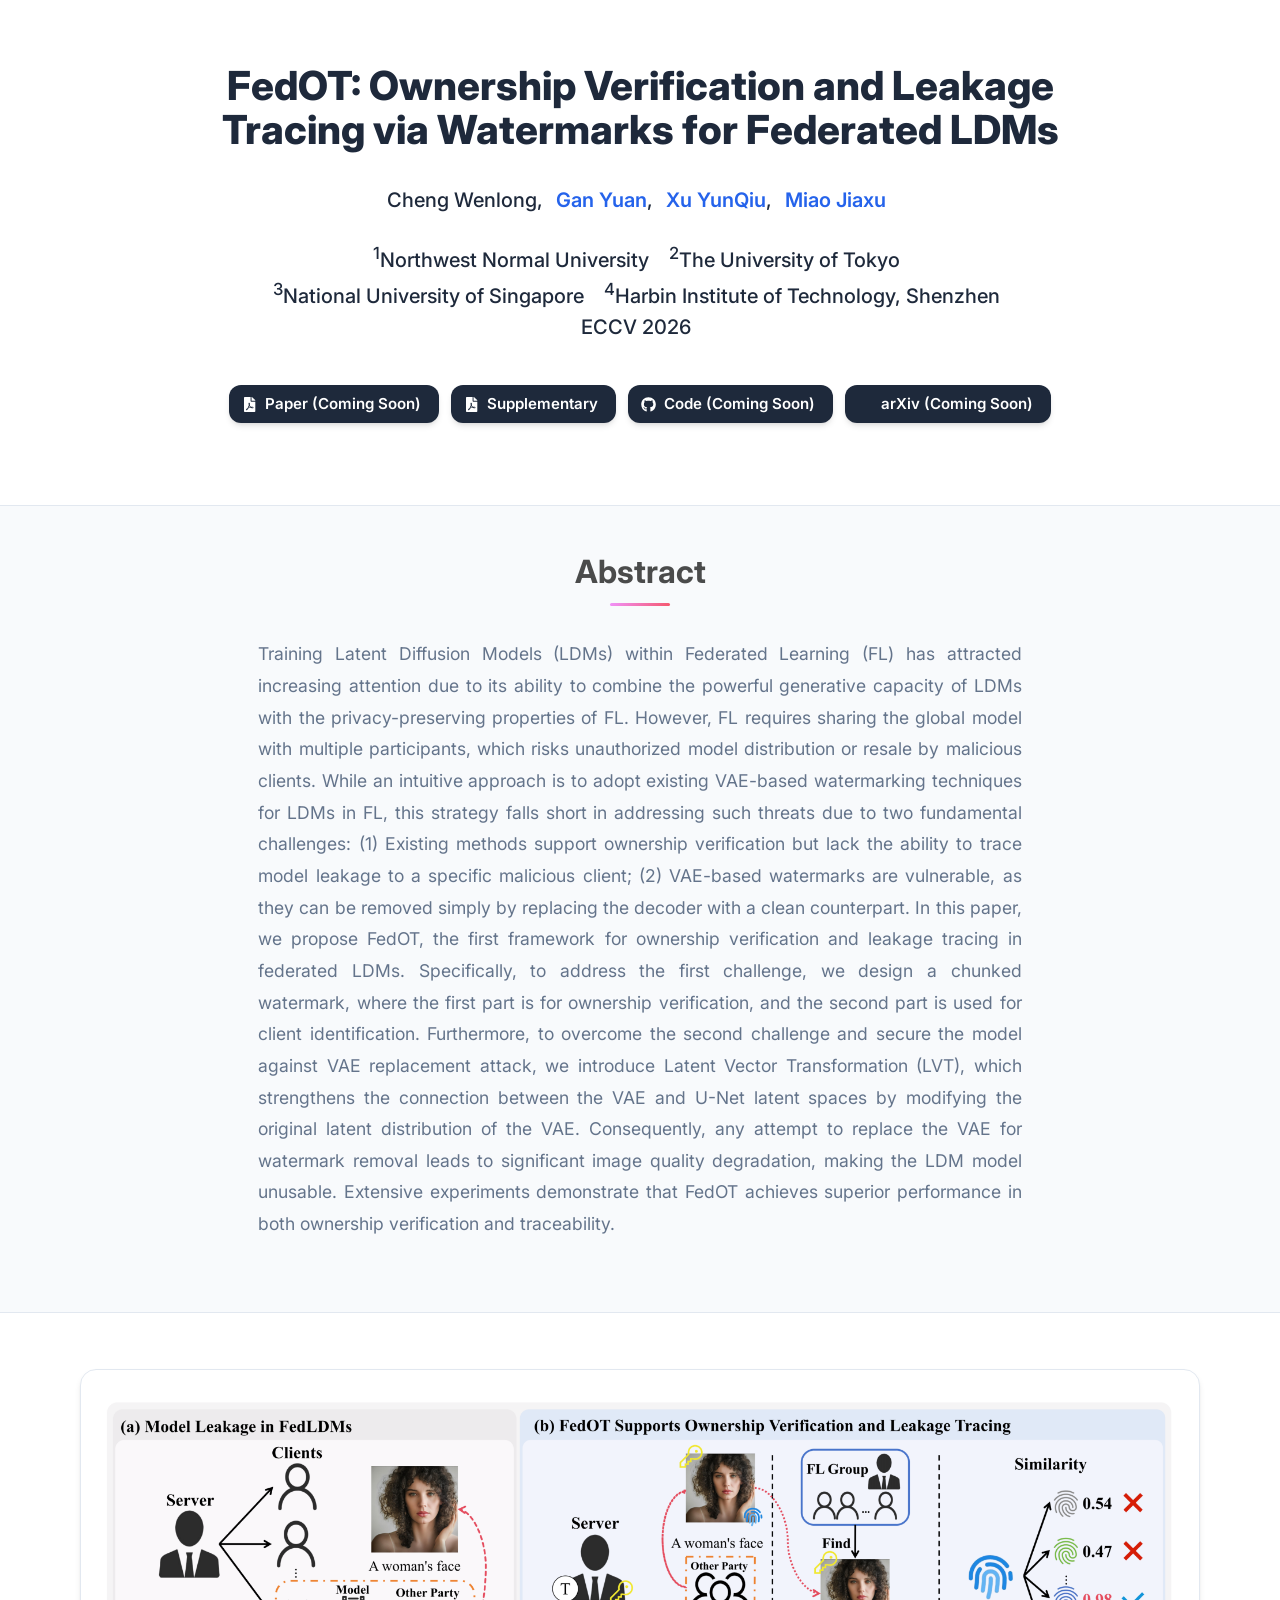
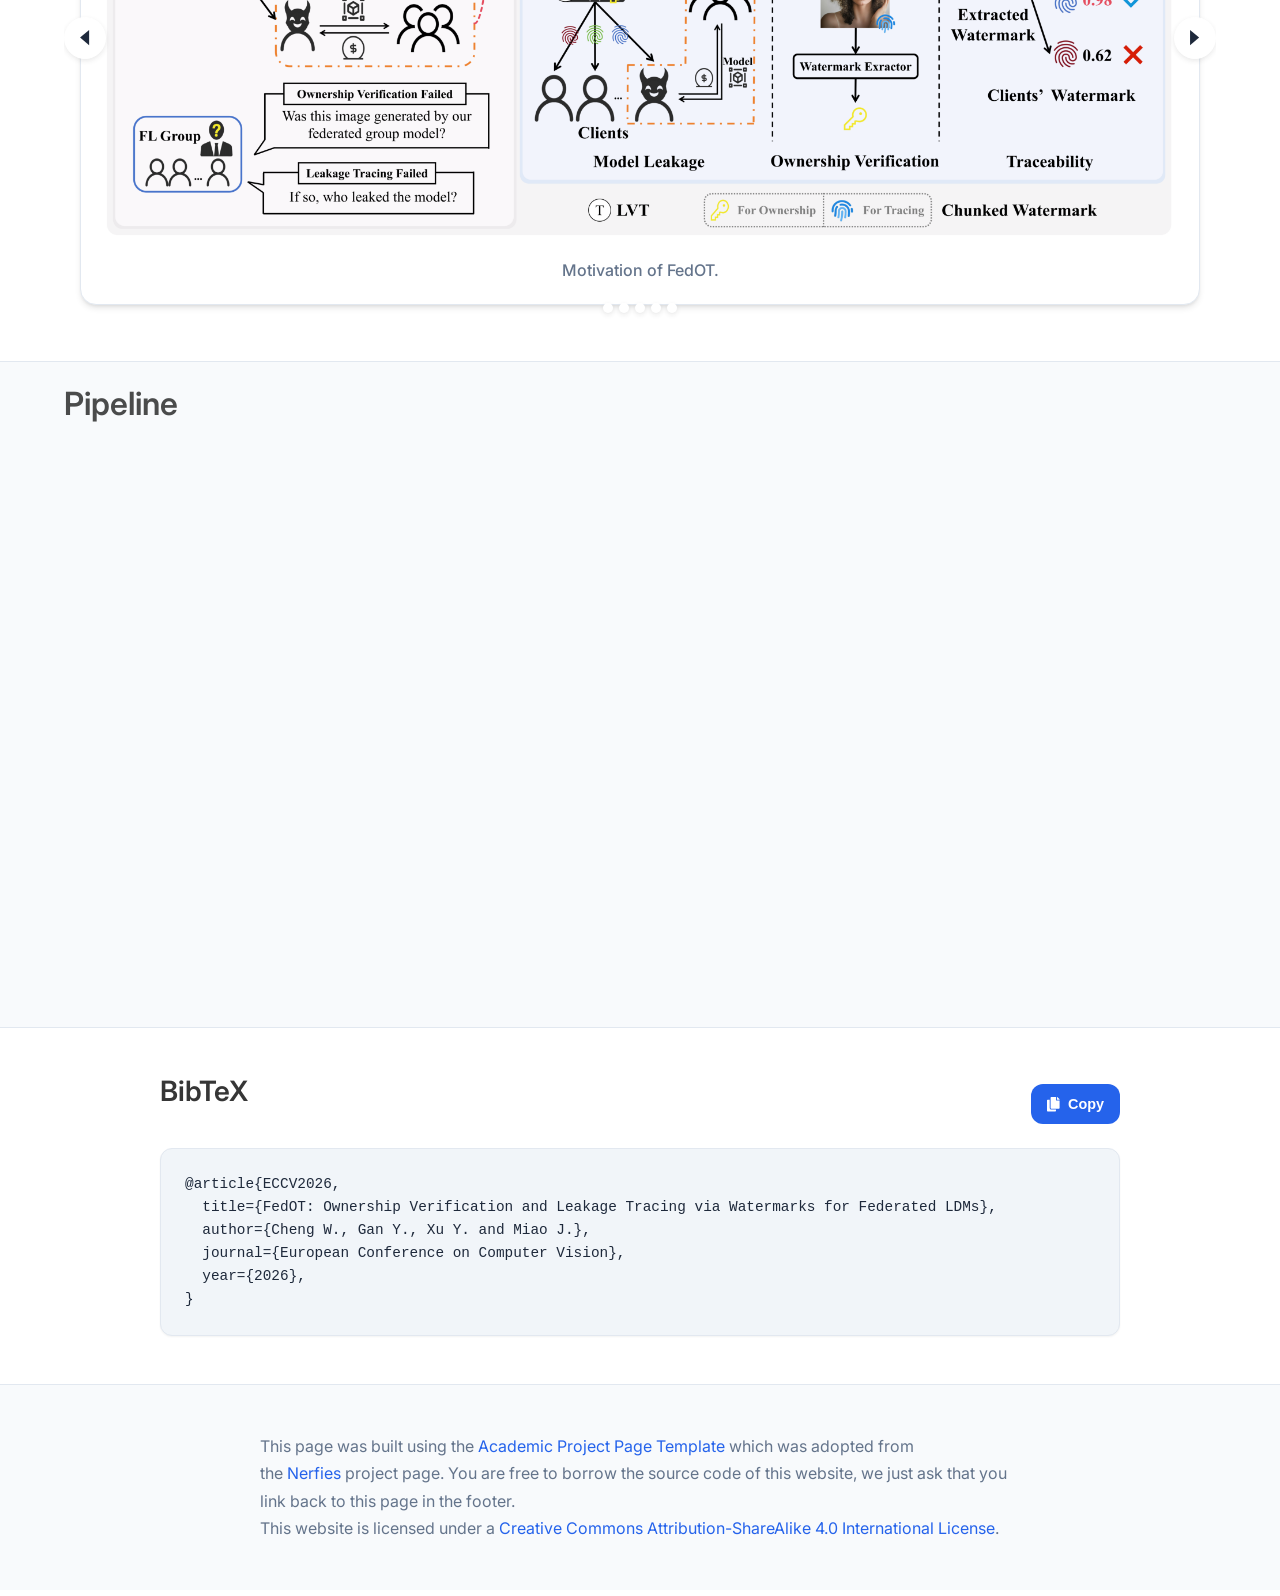
==== commit 19e42087: "Update index.html" ====
--- a/index.html
+++ b/index.html
@@ -338,20 +338,16 @@
 </section>
 <!-- End image carousel -->
 
-<!-- Paper poster -->
+<!-- Pipeline -->
 <section class="hero is-small is-light">
   <div class="hero-body">
     <div class="container">
       <h2 class="title">Pipeline</h2>
-
-      <!-- TODO: Replace with your poster PDF -->
-      <iframe  src="static/pdfs/fig2.pdf" width="100%" height="550">
-          </iframe>
-        
-      </div>
-    </div>
-  </section>
-<!--End paper poster -->
+      <iframe src="static/pdfs/fig2.pdf" width="100%" height="550"></iframe>
+    </div>
+  </div>
+</section>
+<!-- End pipeline -->
 
 
 
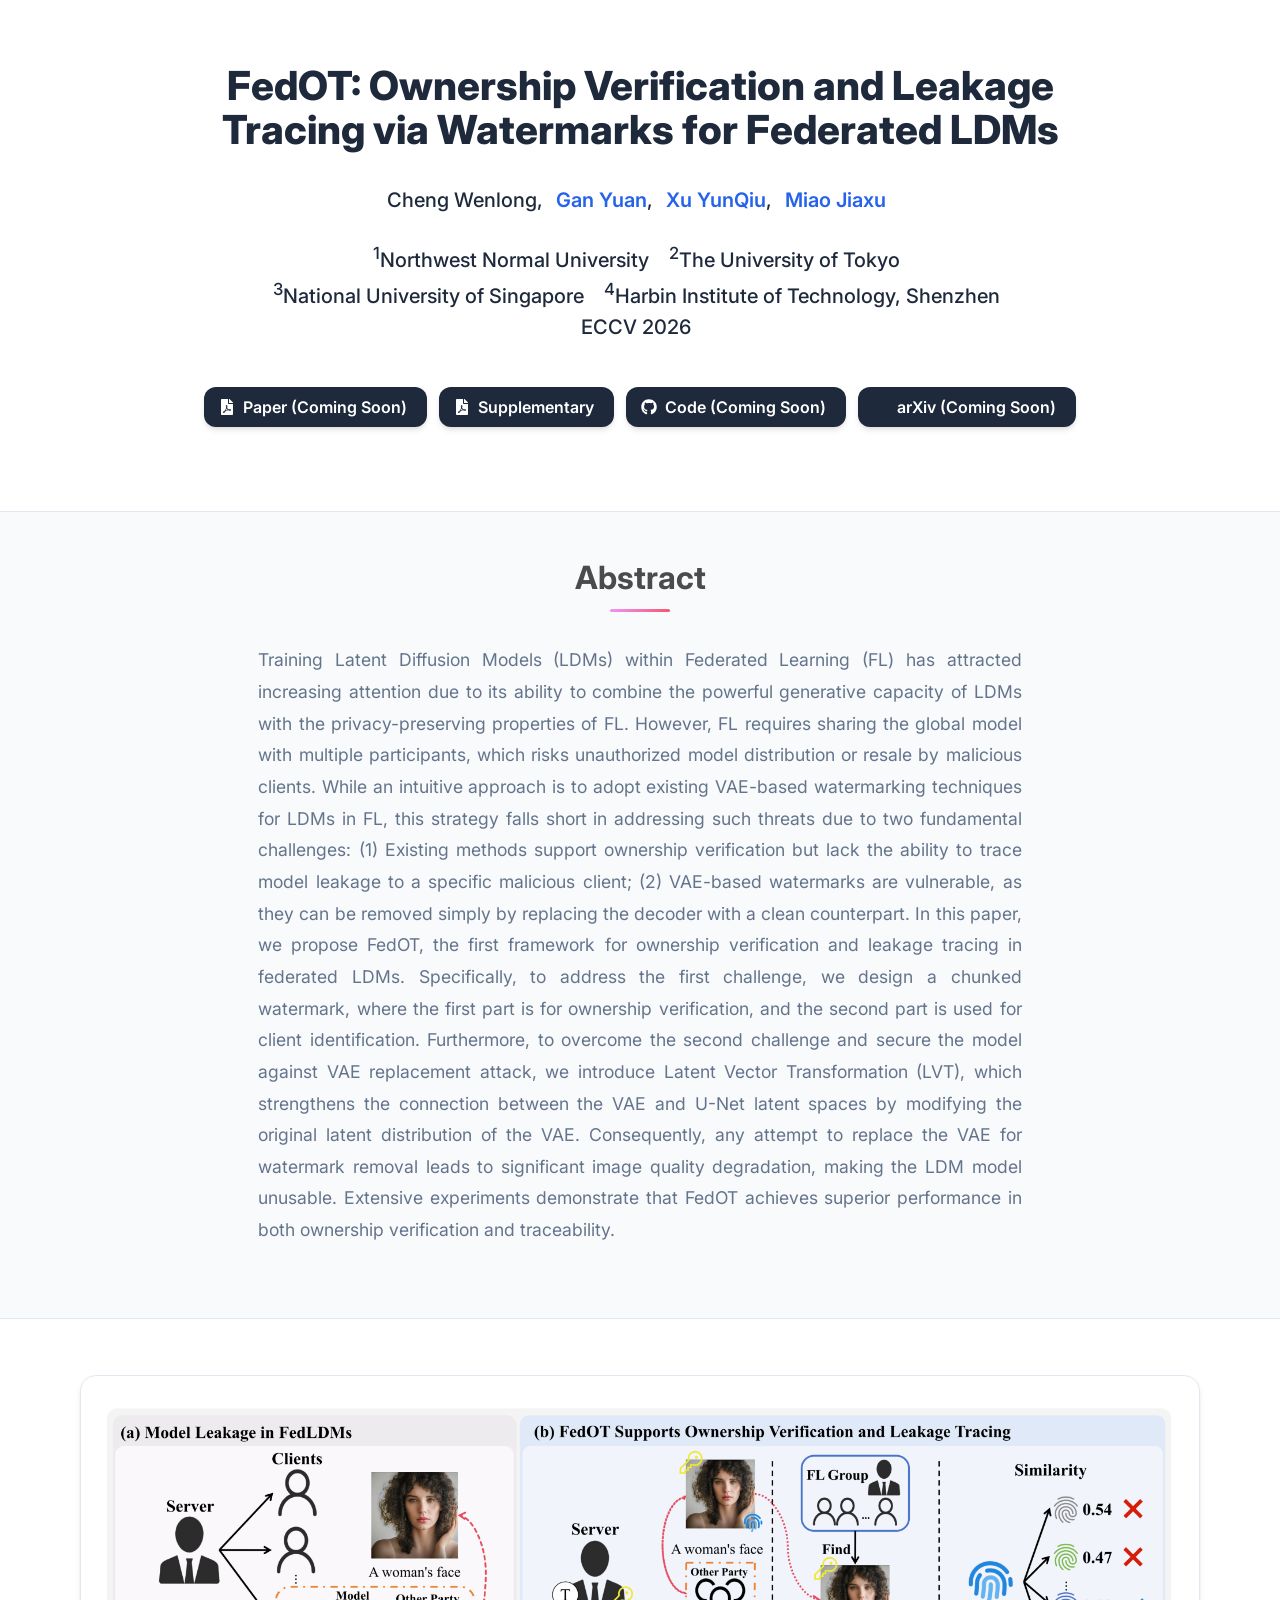
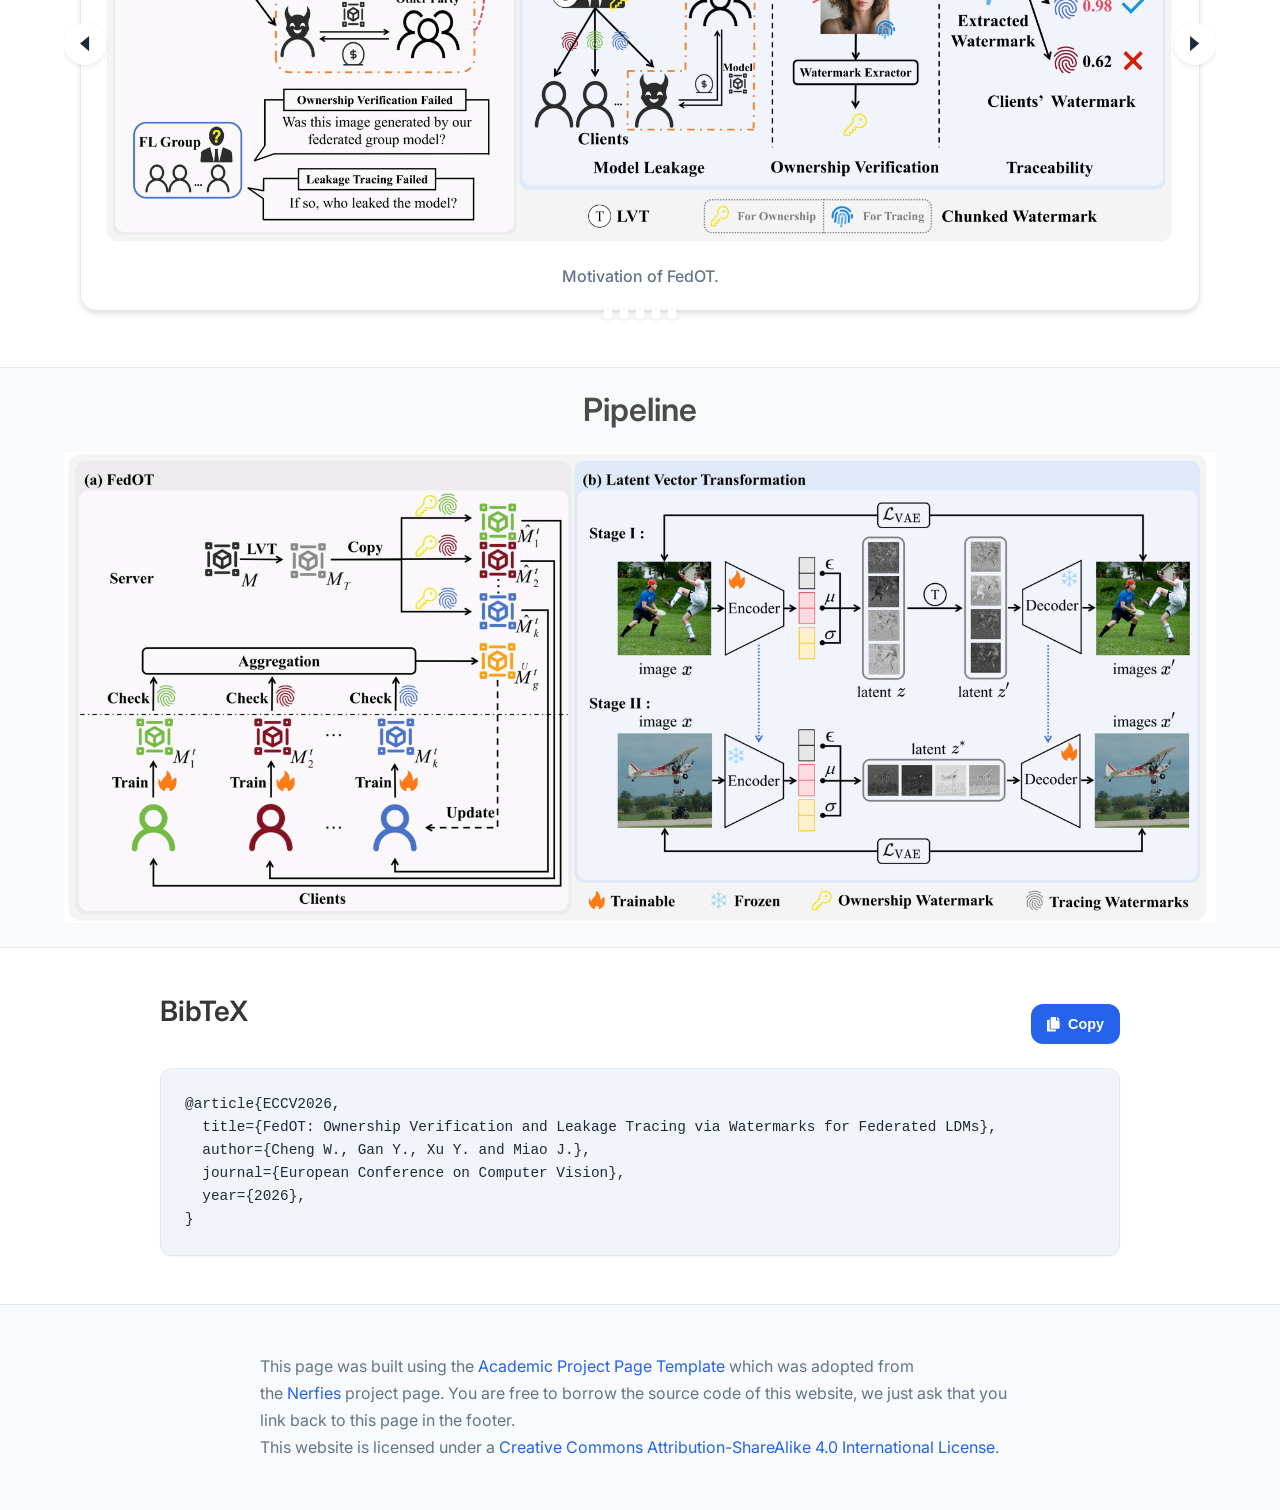
==== commit 71fa8df5: "Update index.html" ====
--- a/index.html
+++ b/index.html
@@ -342,8 +342,8 @@
 <section class="hero is-small is-light">
   <div class="hero-body">
     <div class="container">
-      <h2 class="title">Pipeline</h2>
-      <iframe src="static/pdfs/fig2.pdf" width="100%" height="550"></iframe>
+      <h2 class="title has-text-centered">Pipeline</h2>
+      <img src="static/images/pipeline.png" alt="FedOT pipeline overview" loading="lazy" style="display: block; margin: 0 auto; max-width: 100%;">
     </div>
   </div>
 </section>
